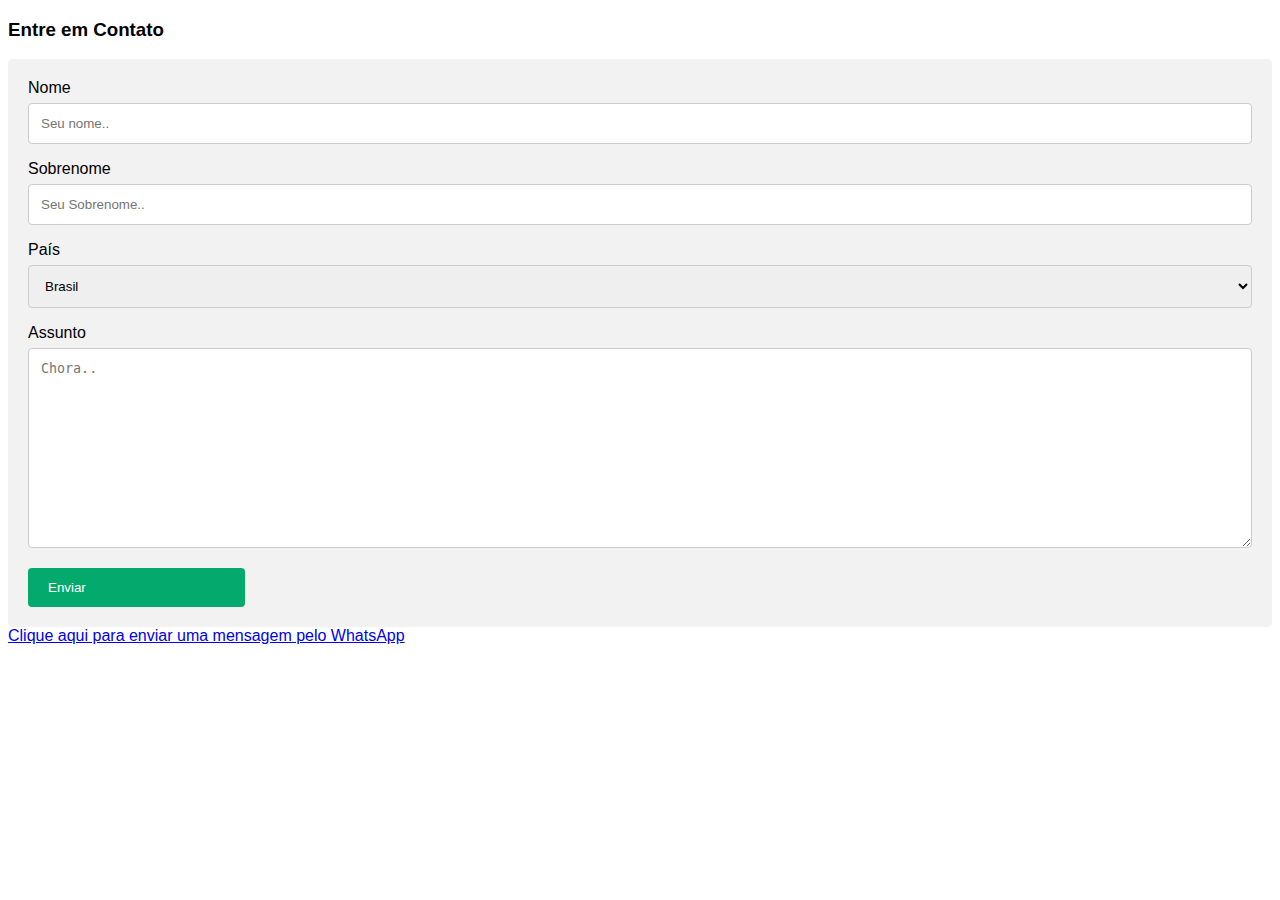
==== html/contato.html @ 1a3b40c2 "Fale Conosco" ====
<!DOCTYPE html>
<html lang="en">
<head>
    <meta charset="UTF-8">
    <meta http-equiv="X-UA-Compatible" content="IE=edge">
    <meta name="viewport" content="width=device-width, initial-scale=1.0">
    <link rel="stylesheet" type="text/css" href="./css/stylecontato.css">
    <title>Contatos</title>
    <head>
      <meta name="viewport" content="width=device-width, initial-scale=1">
      <style>
      body {font-family: Arial, Helvetica, sans-serif;}
      * {box-sizing: border-box;}
      
      input[type=text], select, textarea {
        width: 100%;
        padding: 12px;
        border: 1px solid #ccc;
        border-radius: 4px;
        box-sizing: border-box;
        margin-top: 6px;
        margin-bottom: 16px;
        resize: vertical;
      }
      
      input[type=Enviar] {
        background-color: #04AA6D;
        color: white;
        padding: 12px 20px;
        border: none;
        border-radius: 4px;
        cursor: pointer;
      }
      
      input[type=enviar]:hover {
        background-color: #45a049;
      }
      
      .container {
        border-radius: 5px;
        background-color: #f2f2f2;
        padding: 20px;
      }
      </style>
      </head>
      <body>
      
      <h3>Entre em Contato</h3>
      
      <div class="container">
        <form action="/action_page.php">
          <label for="fname">Nome</label>
          <input type="text" id="fname" name="nome" placeholder="Seu nome..">
      
          <label for="lname">Sobrenome</label>
          <input type="text" id="lname" name="Sobrenome" placeholder="Seu Sobrenome..">
      
          <label for="País">País</label>
          <select id="País" name="País">
            <option value="brasil">Brasil</option>
            <option value="canada">Canada</option>
            <option value="usa">USA</option>
          </select>
      
          <label for="assunto">Assunto</label>
          <textarea id="assunto" name="assunto" placeholder="Chora.." style="height:200px"></textarea>
      
          <input type="enviar" value="Enviar">
        </form>
      </div>
      
      </body>
    <a href="https://api.whatsapp.com/send?phone=SEUNUMERODOTELEFONE" target="_blank">Clique aqui para enviar uma mensagem pelo WhatsApp</a>
  </div>
    
    
</body>
</html>
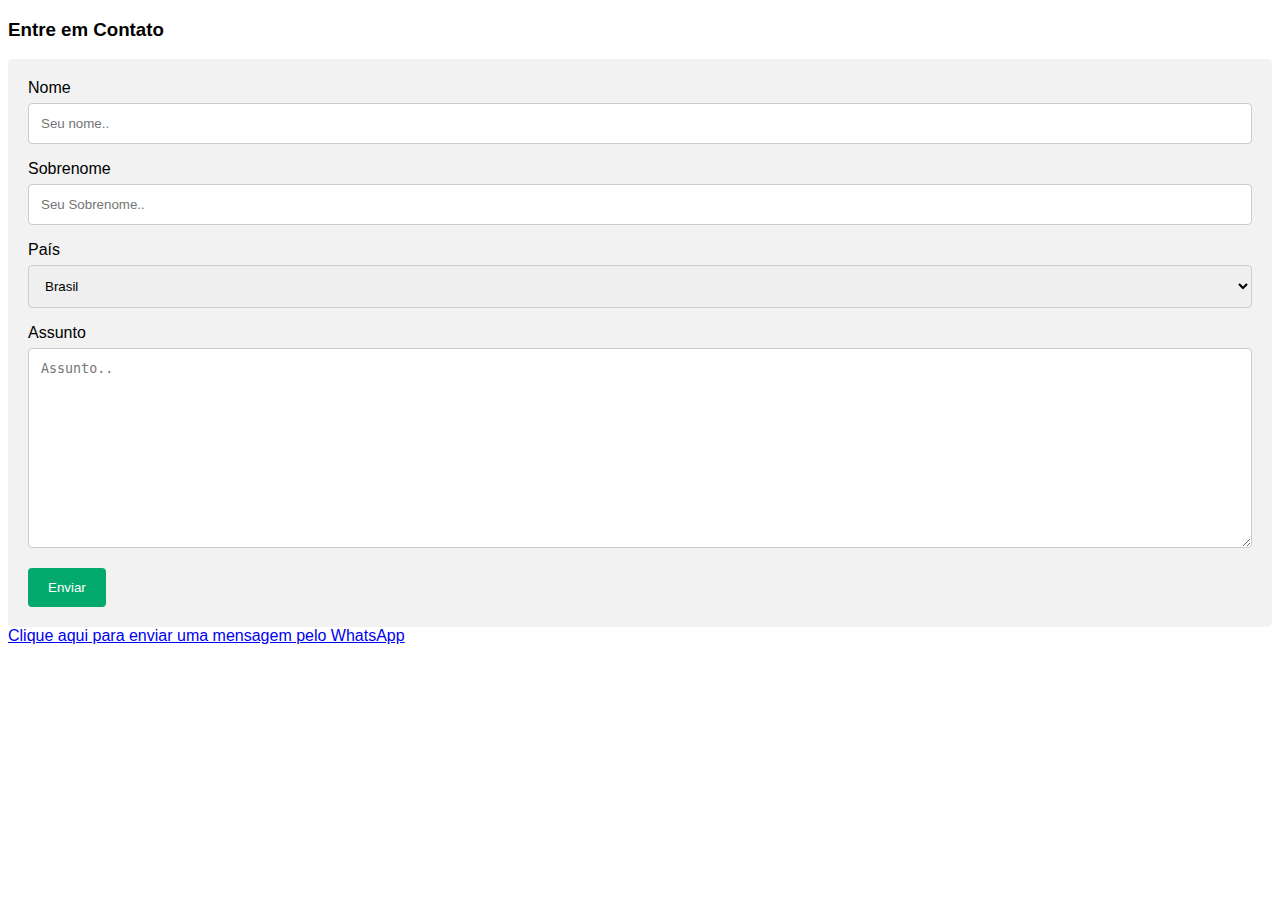
==== commit abfc6c75: "aba entre em contato" ====
--- a/html/contato.html
+++ b/html/contato.html
@@ -23,7 +23,7 @@
         resize: vertical;
       }
       
-      input[type=Enviar] {
+      .enviar {
         background-color: #04AA6D;
         color: white;
         padding: 12px 20px;
@@ -32,7 +32,7 @@
         cursor: pointer;
       }
       
-      input[type=enviar]:hover {
+      .enviar:hover {
         background-color: #45a049;
       }
       
@@ -63,9 +63,9 @@
           </select>
       
           <label for="assunto">Assunto</label>
-          <textarea id="assunto" name="assunto" placeholder="Chora.." style="height:200px"></textarea>
+          <textarea id="assunto" name="assunto" placeholder="Assunto.." style="height:200px"></textarea>
       
-          <input type="enviar" value="Enviar">
+          <input type="submit" class="enviar" value="Enviar">
         </form>
       </div>
       
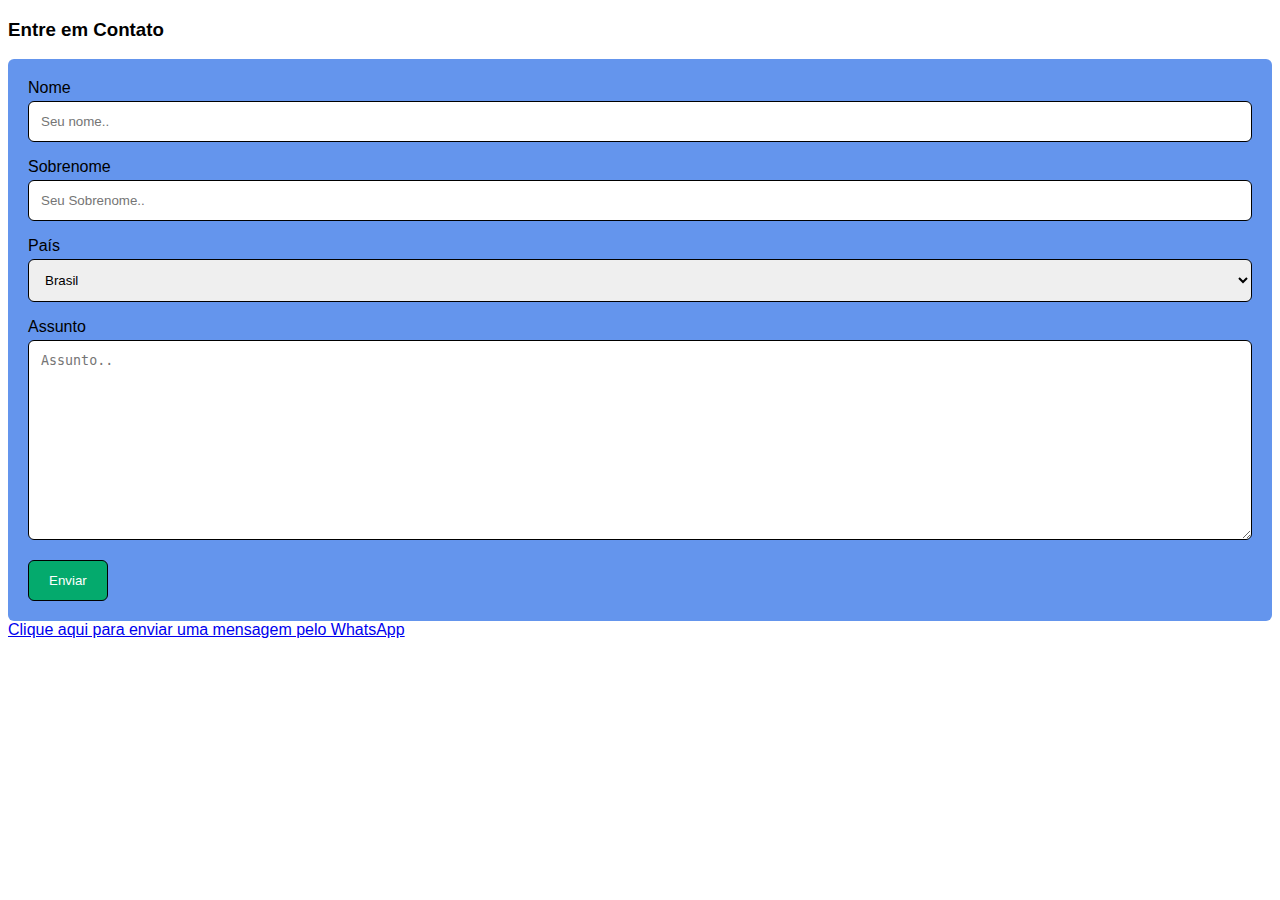
==== commit 756e3c6c: "Aba Contato" ====
--- a/html/contato.html
+++ b/html/contato.html
@@ -15,12 +15,12 @@
       input[type=text], select, textarea {
         width: 100%;
         padding: 12px;
-        border: 1px solid #ccc;
-        border-radius: 4px;
+        border: 1px solid #000000;
+        border-radius: 6px;
         box-sizing: border-box;
-        margin-top: 6px;
+        margin-top: 4px;
         margin-bottom: 16px;
-        resize: vertical;
+        resize: vertical; 
       }
       
       .enviar {
@@ -28,8 +28,9 @@
         color: white;
         padding: 12px 20px;
         border: none;
-        border-radius: 4px;
+        border-radius: 6px;
         cursor: pointer;
+        border: 1px solid #000000
       }
       
       .enviar:hover {
@@ -37,8 +38,8 @@
       }
       
       .container {
-        border-radius: 5px;
-        background-color: #f2f2f2;
+        border-radius: 6px;
+        background-color: #6495ED;
         padding: 20px;
       }
       </style>
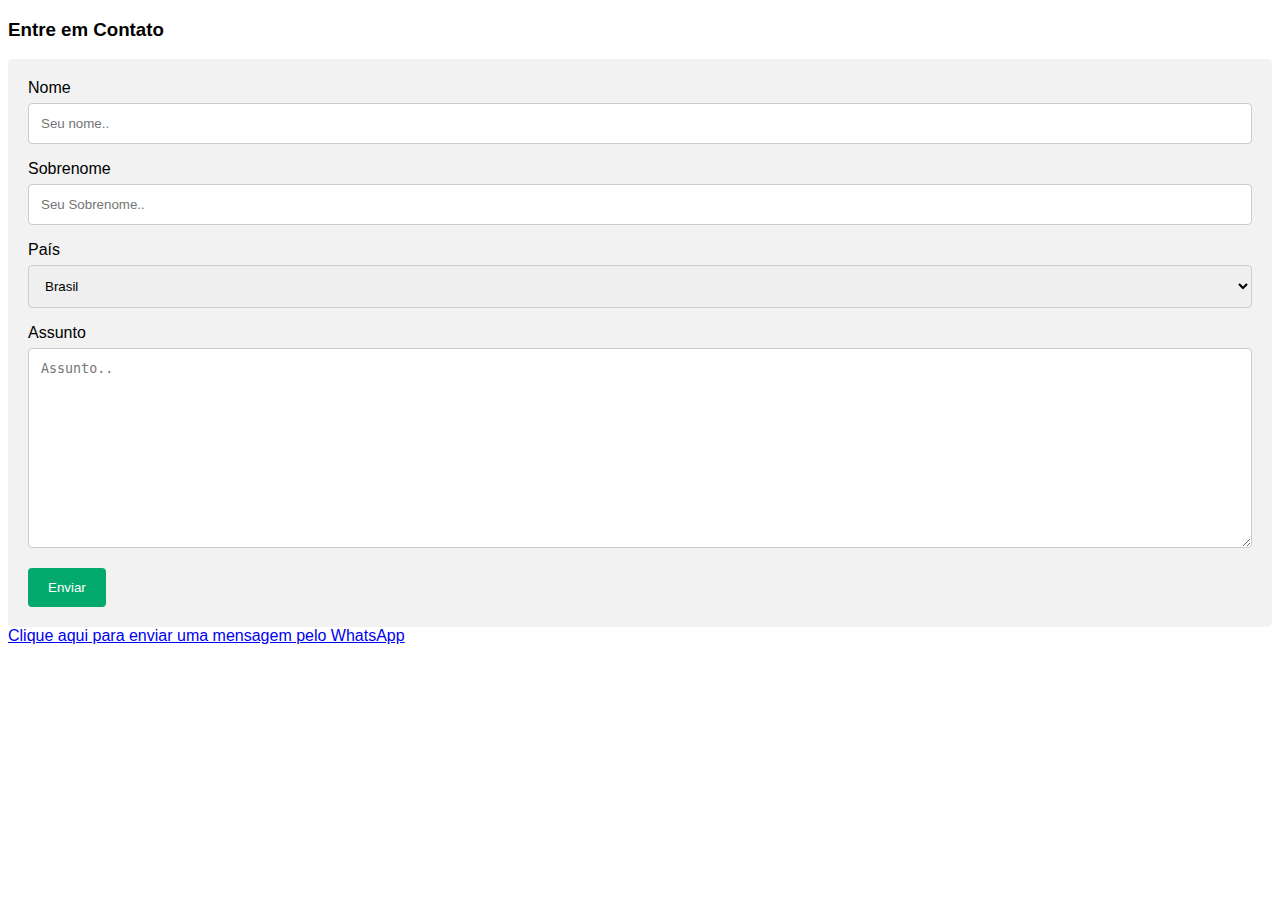
==== commit 9b73776c: "Merge branch 'main' of https://github.com/prof-Marcosdepaula/g2scrum200302" ====
--- a/html/contato.html
+++ b/html/contato.html
@@ -15,12 +15,12 @@
       input[type=text], select, textarea {
         width: 100%;
         padding: 12px;
-        border: 1px solid #000000;
-        border-radius: 6px;
+        border: 1px solid #ccc;
+        border-radius: 4px;
         box-sizing: border-box;
-        margin-top: 4px;
+        margin-top: 6px;
         margin-bottom: 16px;
-        resize: vertical; 
+        resize: vertical;
       }
       
       .enviar {
@@ -28,9 +28,8 @@
         color: white;
         padding: 12px 20px;
         border: none;
-        border-radius: 6px;
+        border-radius: 4px;
         cursor: pointer;
-        border: 1px solid #000000
       }
       
       .enviar:hover {
@@ -38,8 +37,8 @@
       }
       
       .container {
-        border-radius: 6px;
-        background-color: #6495ED;
+        border-radius: 5px;
+        background-color: #f2f2f2;
         padding: 20px;
       }
       </style>
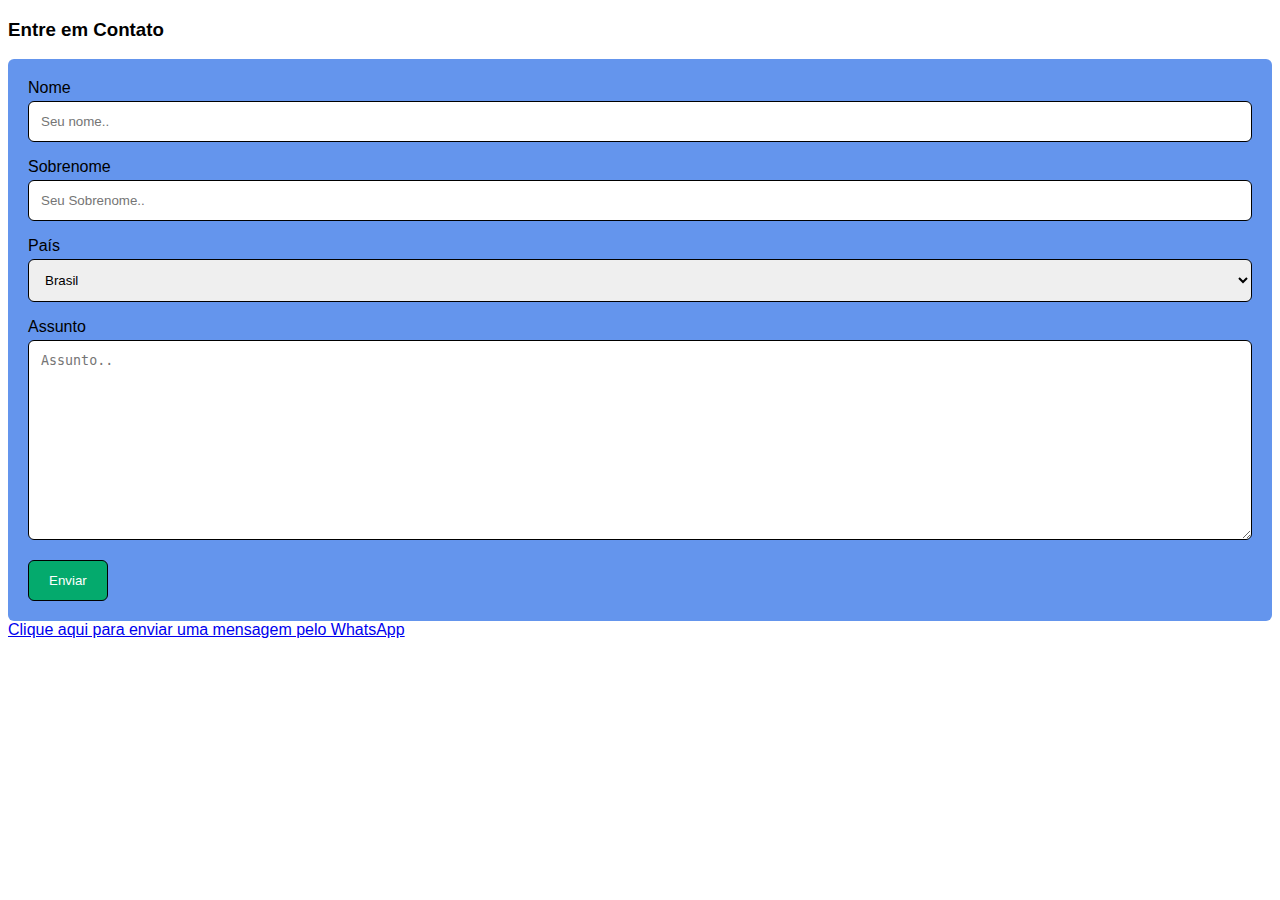
==== commit b43de2e4: "Merge branch 'main' of https://github.com/prof-Marcosdepaula/g2scrum200302" ====
--- a/html/contato.html
+++ b/html/contato.html
@@ -15,12 +15,12 @@
       input[type=text], select, textarea {
         width: 100%;
         padding: 12px;
-        border: 1px solid #ccc;
-        border-radius: 4px;
+        border: 1px solid #000000;
+        border-radius: 6px;
         box-sizing: border-box;
-        margin-top: 6px;
+        margin-top: 4px;
         margin-bottom: 16px;
-        resize: vertical;
+        resize: vertical; 
       }
       
       .enviar {
@@ -28,8 +28,9 @@
         color: white;
         padding: 12px 20px;
         border: none;
-        border-radius: 4px;
+        border-radius: 6px;
         cursor: pointer;
+        border: 1px solid #000000
       }
       
       .enviar:hover {
@@ -37,8 +38,8 @@
       }
       
       .container {
-        border-radius: 5px;
-        background-color: #f2f2f2;
+        border-radius: 6px;
+        background-color: #6495ED;
         padding: 20px;
       }
       </style>
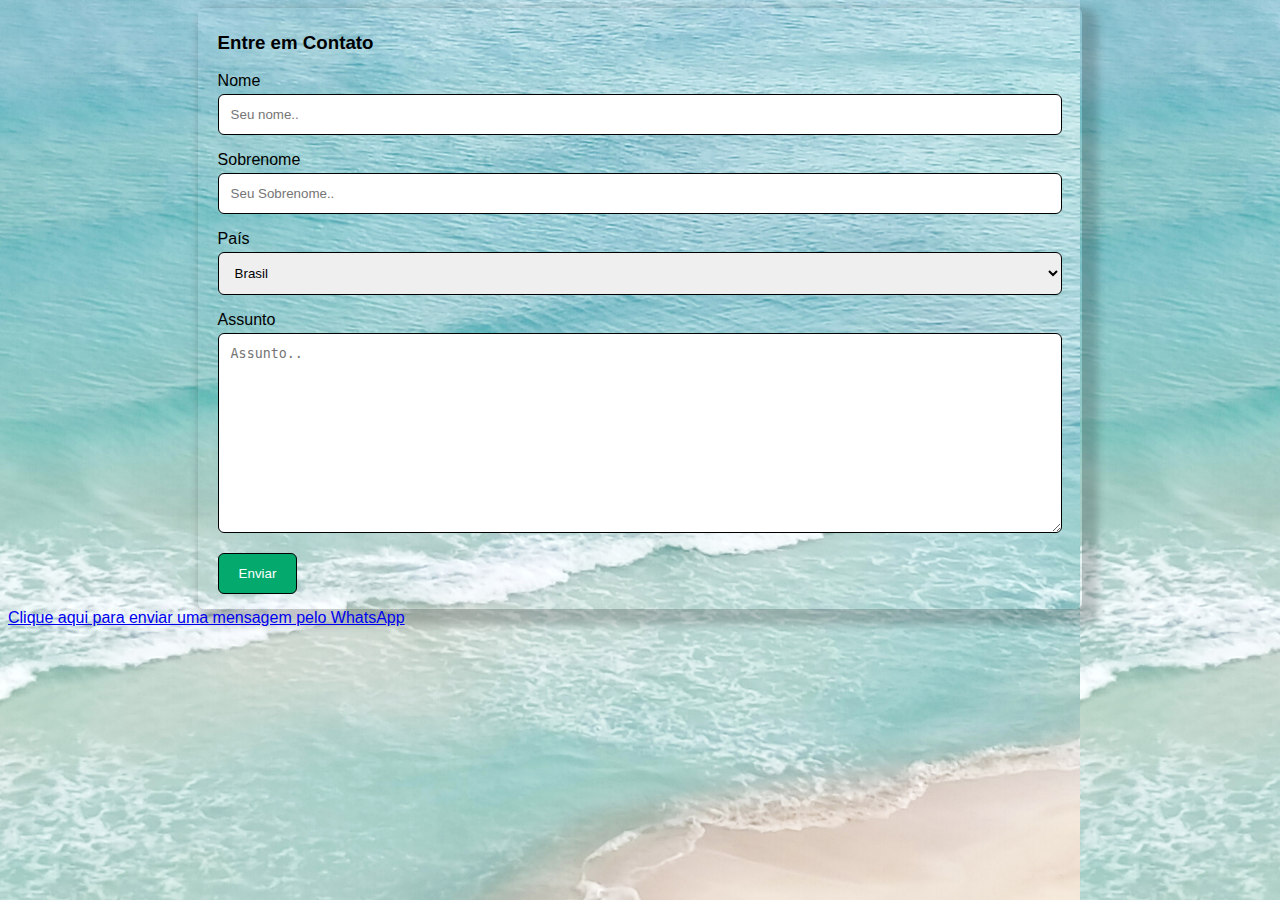
==== commit 869711a7: "ajuste teste" ====
--- a/html/contato.html
+++ b/html/contato.html
@@ -1,79 +1,39 @@
 <!DOCTYPE html>
-<html lang="en">
+
 <head>
-    <meta charset="UTF-8">
-    <meta http-equiv="X-UA-Compatible" content="IE=edge">
-    <meta name="viewport" content="width=device-width, initial-scale=1.0">
-    <link rel="stylesheet" type="text/css" href="./css/stylecontato.css">
-    <title>Contatos</title>
-    <head>
-      <meta name="viewport" content="width=device-width, initial-scale=1">
-      <style>
-      body {font-family: Arial, Helvetica, sans-serif;}
-      * {box-sizing: border-box;}
-      
-      input[type=text], select, textarea {
-        width: 100%;
-        padding: 12px;
-        border: 1px solid #000000;
-        border-radius: 6px;
-        box-sizing: border-box;
-        margin-top: 4px;
-        margin-bottom: 16px;
-        resize: vertical; 
-      }
-      
-      .enviar {
-        background-color: #04AA6D;
-        color: white;
-        padding: 12px 20px;
-        border: none;
-        border-radius: 6px;
-        cursor: pointer;
-        border: 1px solid #000000
-      }
-      
-      .enviar:hover {
-        background-color: #45a049;
-      }
-      
-      .container {
-        border-radius: 6px;
-        background-color: #6495ED;
-        padding: 20px;
-      }
-      </style>
-      </head>
-      <body>
-      
+  <meta charset="UTF-8">
+  <meta http-equiv="X-UA-Compatible" content="IE=edge">
+  <meta name="viewport" content="width=device-width, initial-scale=1.0">
+  <link rel="stylesheet" type="text/css" href="../css/stylecontato.css">
+  <title>Contatos</title>
+</head>
+
+<body>
+  <div class="contato" >    
+    <div class="container">
       <h3>Entre em Contato</h3>
-      
-      <div class="container">
-        <form action="/action_page.php">
-          <label for="fname">Nome</label>
-          <input type="text" id="fname" name="nome" placeholder="Seu nome..">
-      
-          <label for="lname">Sobrenome</label>
-          <input type="text" id="lname" name="Sobrenome" placeholder="Seu Sobrenome..">
-      
-          <label for="País">País</label>
-          <select id="País" name="País">
-            <option value="brasil">Brasil</option>
-            <option value="canada">Canada</option>
-            <option value="usa">USA</option>
-          </select>
-      
-          <label for="assunto">Assunto</label>
-          <textarea id="assunto" name="assunto" placeholder="Assunto.." style="height:200px"></textarea>
-      
-          <input type="submit" class="enviar" value="Enviar">
-        </form>
-      </div>
-      
-      </body>
-    <a href="https://api.whatsapp.com/send?phone=SEUNUMERODOTELEFONE" target="_blank">Clique aqui para enviar uma mensagem pelo WhatsApp</a>
+      <form action="/action_page.php">
+        <label for="fname">Nome</label>
+        <input type="text" id="fname" name="nome" placeholder="Seu nome..">
+
+        <label for="lname">Sobrenome</label>
+        <input type="text" id="lname" name="Sobrenome" placeholder="Seu Sobrenome..">
+
+        <label for="País">País</label>
+        <select id="País" name="País">
+          <option value="brasil">Brasil</option>
+          <option value="canada">Canada</option>
+          <option value="usa">USA</option>
+        </select>
+
+        <label for="assunto">Assunto</label>
+        <textarea id="assunto" name="assunto" placeholder="Assunto.." style="height:200px"></textarea>
+
+        <input type="submit" class="enviar" value="Enviar">
+      </form>
+    </div>
   </div>
-    
-    
+  <a href="https://api.whatsapp.com/send?phone=SEUNUMERODOTELEFONE" target="_blank">Clique aqui para enviar uma mensagem
+    pelo WhatsApp</a>
 </body>
 </html>--- a/css/stylecontato.css
+++ b/css/stylecontato.css
@@ -0,0 +1,48 @@
+body {
+    font-family: Arial, Helvetica, sans-serif;
+    background-image: url("../img/aleatorio/Plano-Fundo.png");
+}
+
+* {
+    box-sizing: border-box;
+}
+
+.contato{
+    margin-left: 15%;
+    margin-right: 15%;
+    width: 70%;
+}
+
+input[type=text],
+select,
+textarea {
+    width: 100%;
+    padding: 12px;
+    border: 1px solid #000000;
+    border-radius: 6px;
+    box-sizing: border-box;
+    margin-top: 4px;
+    margin-bottom: 16px;
+    resize: vertical;
+}
+
+.enviar {
+    background-color: #04AA6D;
+    color: white;
+    padding: 12px 20px;
+    border: none;
+    border-radius: 6px;
+    cursor: pointer;
+    border: 1px solid #000000
+}
+
+.enviar:hover {
+    background-color: #45a049;
+}
+
+.container {
+    border-radius: 6px;
+    box-shadow: 8px 8px 8px 8px rgba(0, 0, 0, 0.2);
+    background-color: transparent;
+    padding: 5px 20px 15px 20px;
+}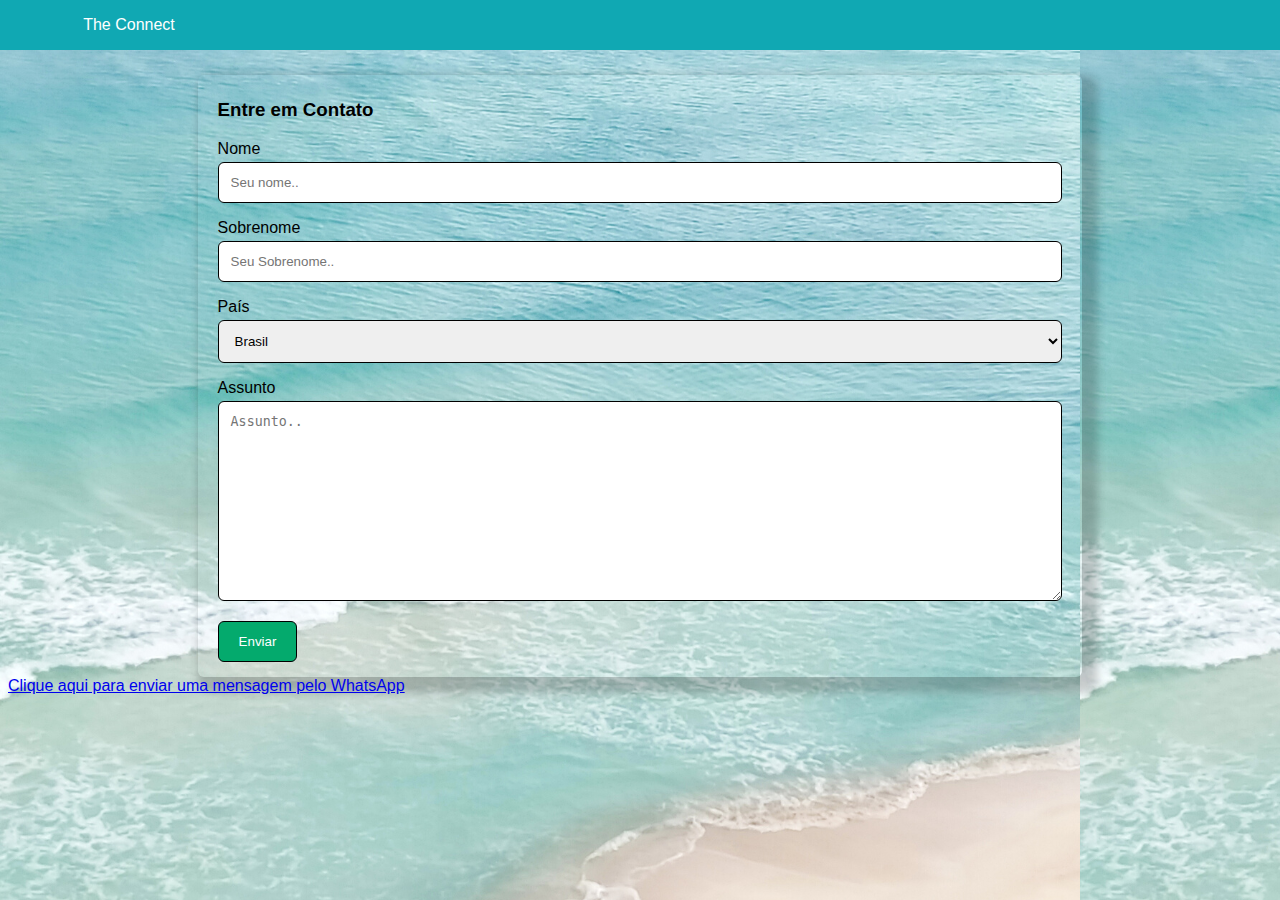
==== commit 5206e19c: "ajuste menu" ====
--- a/html/contato.html
+++ b/html/contato.html
@@ -9,7 +9,11 @@
 </head>
 
 <body>
-  <div class="contato" >    
+  <div class="topnav">
+    <a href="../index.html"><i class="fa fa-building" aria-hidden="true"></i> The Connect</a>
+  </div>
+
+  <div class="contato">
     <div class="container">
       <h3>Entre em Contato</h3>
       <form action="/action_page.php">
@@ -36,4 +40,5 @@
   <a href="https://api.whatsapp.com/send?phone=SEUNUMERODOTELEFONE" target="_blank">Clique aqui para enviar uma mensagem
     pelo WhatsApp</a>
 </body>
+
 </html>--- a/css/stylecontato.css
+++ b/css/stylecontato.css
@@ -7,7 +7,35 @@
     box-sizing: border-box;
 }
 
-.contato{
+/* Style the top navigation bar */
+.topnav {
+    overflow: hidden;
+    background-color: #10a8b3;
+    text-align: center;
+    padding-left: 5%;
+    margin: -8px -8px 2% -8px;
+}
+
+/* Style the topnav menu */
+.topnav a {
+    float: left;
+    display: block;
+    color: #ffffff;
+    text-align: center;
+    padding: 16px 20px;
+    text-decoration: none;
+}
+
+/* Change color on hover */
+.topnav a:hover {
+    background-color: #ddd;
+    color: black;
+}
+
+/* #endregion */
+
+/* #region Contato */
+.contato {
     margin-left: 15%;
     margin-right: 15%;
     width: 70%;
@@ -45,4 +73,6 @@
     box-shadow: 8px 8px 8px 8px rgba(0, 0, 0, 0.2);
     background-color: transparent;
     padding: 5px 20px 15px 20px;
-}+}
+
+/* #endregion */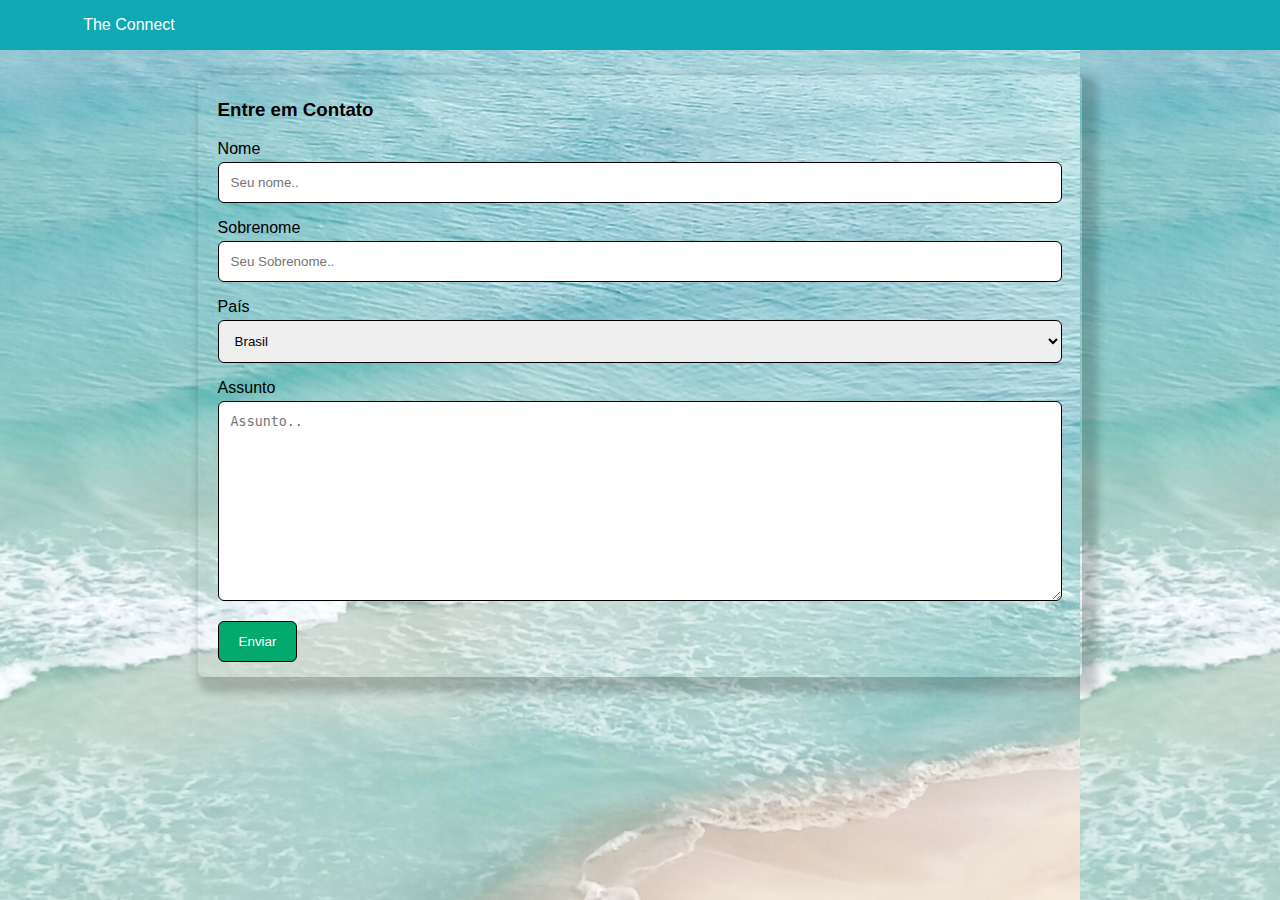
==== commit 1a276544: "ajuste nos links" ====
--- a/html/contato.html
+++ b/html/contato.html
@@ -37,8 +37,5 @@
       </form>
     </div>
   </div>
-  <a href="https://api.whatsapp.com/send?phone=SEUNUMERODOTELEFONE" target="_blank">Clique aqui para enviar uma mensagem
-    pelo WhatsApp</a>
 </body>
-
 </html>